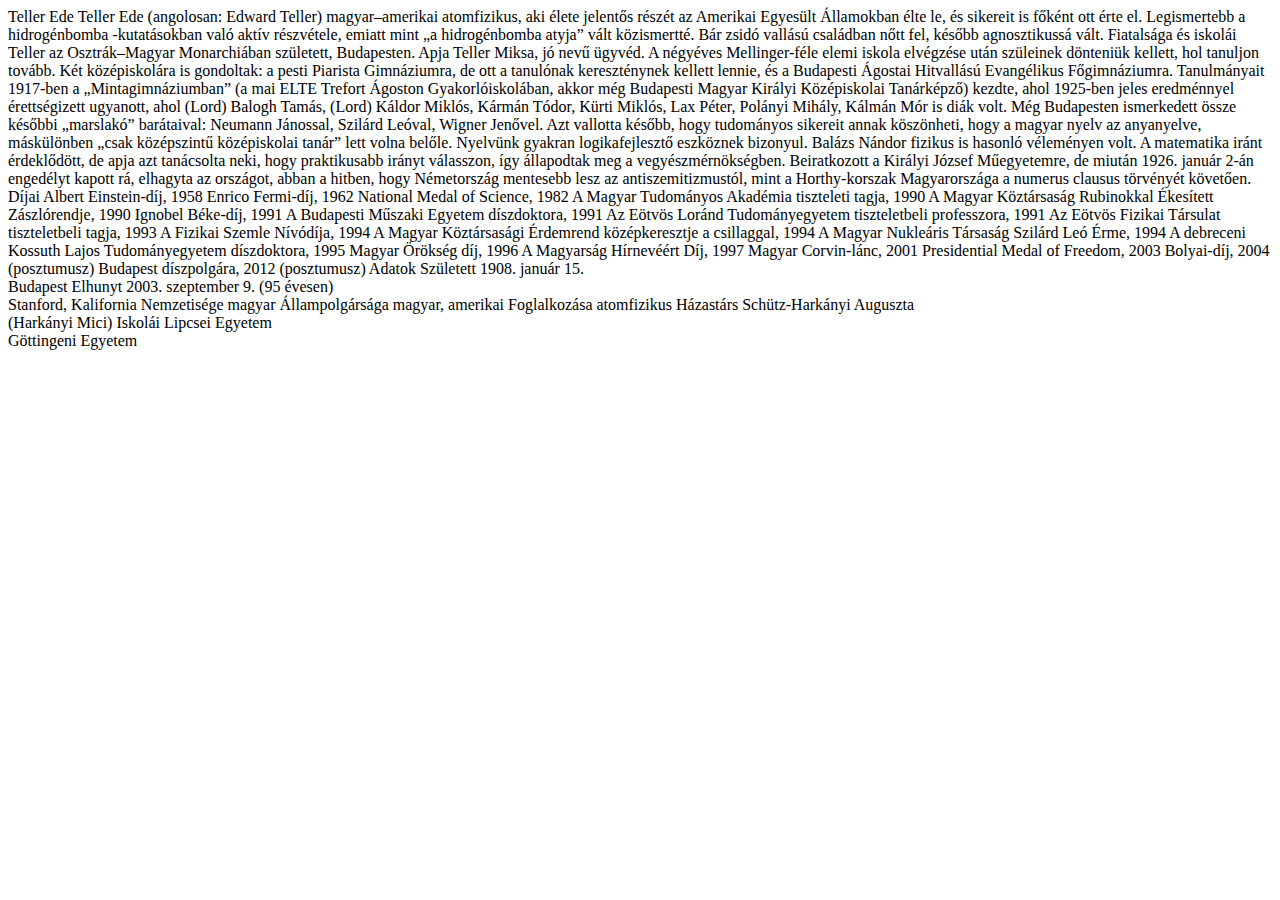
==== Web/Teller Ede/index.html @ ebb8b13b "Update index.html" ====
<!DOCTYPE html>
<html lang="hu">
<head>
    <meta charset="UTF-8">
    <meta http-equiv="X-UA-Compatible" content="IE=edge">
    <meta name="viewport" content="width=device-width, initial-scale=1.0">
    <link rel="stylesheet" href="bootstrap-4.4.1-dist/css/boostarp.min.css">
    <title>Document</title>
</head>
<body>
    <div class"my-5">
      Teller Ede Teller Ede (angolosan: Edward Teller) magyar–amerikai atomfizikus, aki élete jelentős részét 
      az Amerikai Egyesült Államokban élte le, és sikereit is főként ott érte el. Legismertebb a hidrogénbomba
      -kutatásokban való aktív részvétele, emiatt mint „a hidrogénbomba atyja” vált közismertté. Bár zsidó 
      vallású családban nőtt fel, később agnosztikussá vált. Fiatalsága és iskolái Teller az Osztrák–Magyar 
      Monarchiában született, Budapesten. Apja Teller Miksa, jó nevű ügyvéd. A négyéves Mellinger-féle elemi 
      iskola elvégzése után szüleinek dönteniük kellett, hol tanuljon tovább. Két középiskolára is gondoltak: 
      a pesti Piarista Gimnáziumra, de ott a tanulónak kereszténynek kellett lennie, és a Budapesti Ágostai 
      Hitvallású Evangélikus Főgimnáziumra. Tanulmányait 1917-ben a „Mintagimnáziumban” (a mai ELTE Trefort 
      Ágoston Gyakorlóiskolában, akkor még Budapesti Magyar Királyi Középiskolai Tanárképző) kezdte, ahol 
      1925-ben jeles eredménnyel érettségizett ugyanott, ahol (Lord) Balogh Tamás, (Lord) Káldor Miklós, 
      Kármán Tódor, Kürti Miklós, Lax Péter, Polányi Mihály, Kálmán Mór is diák volt. Még Budapesten 
      ismerkedett össze későbbi „marslakó” barátaival: Neumann Jánossal, Szilárd Leóval, Wigner Jenővel. 
      Azt vallotta később, hogy tudományos sikereit annak köszönheti, hogy a magyar nyelv az anyanyelve, 
      máskülönben „csak középszintű középiskolai tanár” lett volna belőle. Nyelvünk gyakran logikafejlesztő
      eszköznek bizonyul. Balázs Nándor fizikus is hasonló véleményen volt. A matematika iránt érdeklődött,
      de apja azt tanácsolta neki, hogy praktikusabb irányt válasszon, így állapodtak meg a 
      vegyészmérnökségben. Beiratkozott a Királyi József Műegyetemre, de miután 1926. január 2-án 
      engedélyt kapott rá, elhagyta az országot, abban a hitben, hogy Németország mentesebb lesz az 
      antiszemitizmustól, mint a Horthy-korszak Magyarországa a numerus clausus törvényét követően. 
      Díjai Albert Einstein-díj, 1958 Enrico Fermi-díj, 1962 National Medal of Science, 1982 A Magyar
      Tudományos Akadémia tiszteleti tagja, 1990 A Magyar Köztársaság Rubinokkal Ékesített Zászlórendje,
      1990 Ignobel Béke-díj, 1991 A Budapesti Műszaki Egyetem díszdoktora, 1991 Az Eötvös Loránd 
      Tudományegyetem tiszteletbeli professzora, 1991 Az Eötvös Fizikai Társulat tiszteletbeli tagja,
      1993 A Fizikai Szemle Nívódíja, 1994 A Magyar Köztársasági Érdemrend középkeresztje a csillaggal,
      1994 A Magyar Nukleáris Társaság Szilárd Leó Érme, 1994 A debreceni Kossuth Lajos Tudományegyetem
      díszdoktora, 1995 Magyar Örökség díj, 1996 A Magyarság Hírnevéért Díj, 1997 Magyar Corvin-lánc,
      2001 Presidential Medal of Freedom, 2003 Bolyai-díj, 2004 (posztumusz) Budapest díszpolgára,
      2012 (posztumusz) Adatok Született 1908. január 15.
      <br>
      Budapest Elhunyt 2003. szeptember 9. (95 évesen)
      <br>
      Stanford, Kalifornia Nemzetisége magyar Állampolgársága magyar, amerikai Foglalkozása atomfizikus 
      Házastárs Schütz-Harkányi Auguszta
      <br>
      (Harkányi Mici) Iskolái Lipcsei Egyetem
      <br>
      Göttingeni Egyetem
    </div>
      
</body>
</html>
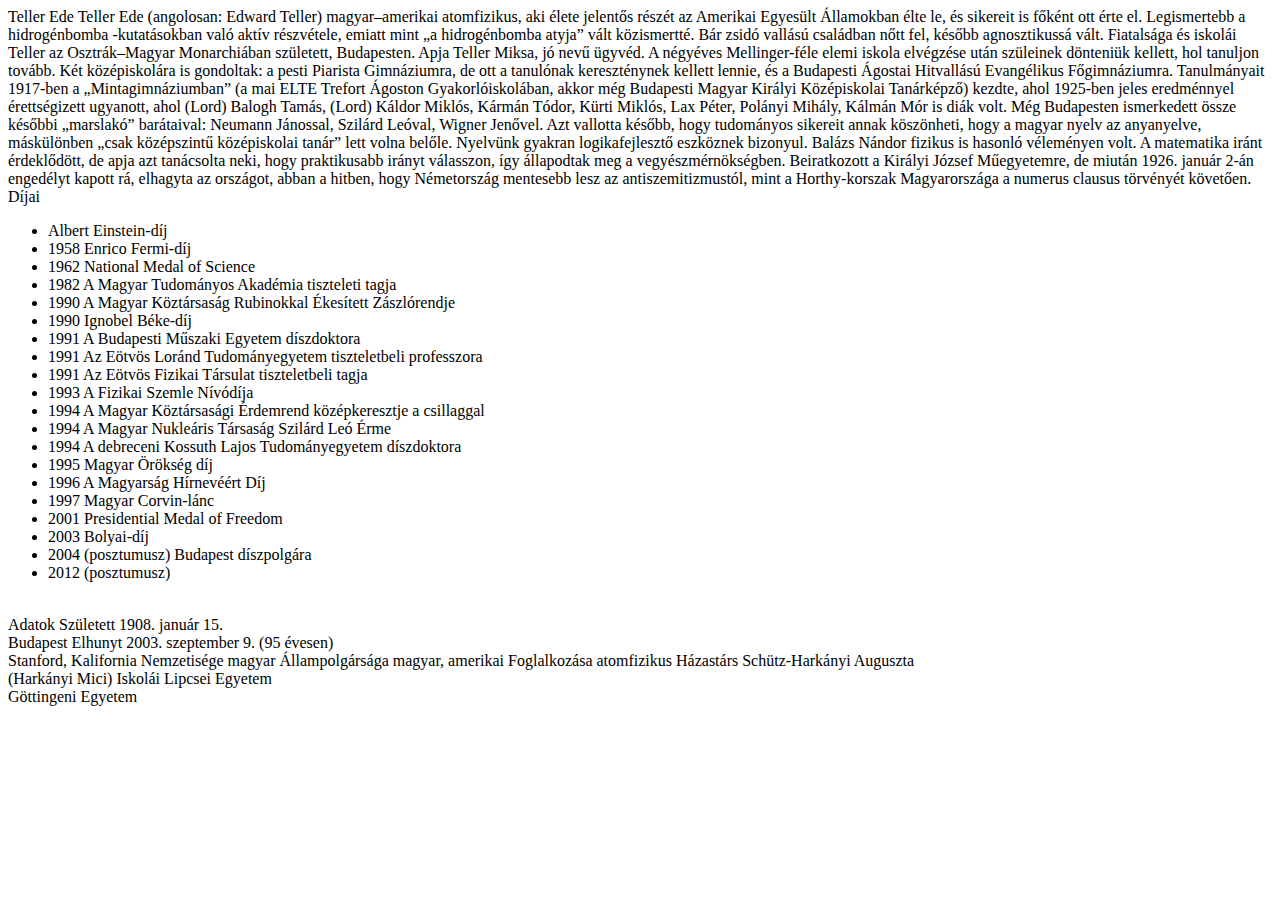
==== commit c5399184: "Update index.html" ====
--- a/Web/Teller Ede/index.html
+++ b/Web/Teller Ede/index.html
@@ -5,10 +5,10 @@
     <meta http-equiv="X-UA-Compatible" content="IE=edge">
     <meta name="viewport" content="width=device-width, initial-scale=1.0">
     <link rel="stylesheet" href="bootstrap-4.4.1-dist/css/boostarp.min.css">
-    <title>Document</title>
+    <title>Teller Ede</title>
 </head>
 <body>
-    <div class"my-5">
+    <div>
       Teller Ede Teller Ede (angolosan: Edward Teller) magyar–amerikai atomfizikus, aki élete jelentős részét 
       az Amerikai Egyesült Államokban élte le, és sikereit is főként ott érte el. Legismertebb a hidrogénbomba
       -kutatásokban való aktív részvétele, emiatt mint „a hidrogénbomba atyja” vált közismertté. Bár zsidó 
@@ -28,15 +28,32 @@
       vegyészmérnökségben. Beiratkozott a Királyi József Műegyetemre, de miután 1926. január 2-án 
       engedélyt kapott rá, elhagyta az országot, abban a hitben, hogy Németország mentesebb lesz az 
       antiszemitizmustól, mint a Horthy-korszak Magyarországa a numerus clausus törvényét követően. 
-      Díjai Albert Einstein-díj, 1958 Enrico Fermi-díj, 1962 National Medal of Science, 1982 A Magyar
-      Tudományos Akadémia tiszteleti tagja, 1990 A Magyar Köztársaság Rubinokkal Ékesített Zászlórendje,
-      1990 Ignobel Béke-díj, 1991 A Budapesti Műszaki Egyetem díszdoktora, 1991 Az Eötvös Loránd 
-      Tudományegyetem tiszteletbeli professzora, 1991 Az Eötvös Fizikai Társulat tiszteletbeli tagja,
-      1993 A Fizikai Szemle Nívódíja, 1994 A Magyar Köztársasági Érdemrend középkeresztje a csillaggal,
-      1994 A Magyar Nukleáris Társaság Szilárd Leó Érme, 1994 A debreceni Kossuth Lajos Tudományegyetem
-      díszdoktora, 1995 Magyar Örökség díj, 1996 A Magyarság Hírnevéért Díj, 1997 Magyar Corvin-lánc,
-      2001 Presidential Medal of Freedom, 2003 Bolyai-díj, 2004 (posztumusz) Budapest díszpolgára,
-      2012 (posztumusz) Adatok Született 1908. január 15.
+      <br>
+      Díjai
+      <ul>
+          <li>Albert Einstein-díj</li>
+          <li>1958 Enrico Fermi-díj</li>
+          <li>1962 National Medal of Science</li>
+          <li>1982 A Magyar Tudományos Akadémia tiszteleti tagja</li>
+          <li>1990 A Magyar Köztársaság Rubinokkal Ékesített Zászlórendje</li>
+          <li>1990 Ignobel Béke-díj</li>
+          <li>1991 A Budapesti Műszaki Egyetem díszdoktora</li>
+          <li>1991 Az Eötvös Loránd Tudományegyetem tiszteletbeli professzora</li>
+          <li>1991 Az Eötvös Fizikai Társulat tiszteletbeli tagja</li>
+          <li>1993 A Fizikai Szemle Nívódíja</li>
+          <li>1994 A Magyar Köztársasági Érdemrend középkeresztje a csillaggal</li>
+          <li>1994 A Magyar Nukleáris Társaság Szilárd Leó Érme</li>
+          <li>1994 A debreceni Kossuth Lajos Tudományegyetem díszdoktora</li>
+          <li>1995 Magyar Örökség díj</li>
+          <li>1996 A Magyarság Hírnevéért Díj</li>
+          <li>1997 Magyar Corvin-lánc</li>
+          <li>2001 Presidential Medal of Freedom</li>
+          <li>2003 Bolyai-díj</li>
+          <li>2004 (posztumusz) Budapest díszpolgára</li>
+          <li>2012 (posztumusz)</li>
+      </ul>
+      <br>
+        Adatok Született 1908. január 15.
       <br>
       Budapest Elhunyt 2003. szeptember 9. (95 évesen)
       <br>
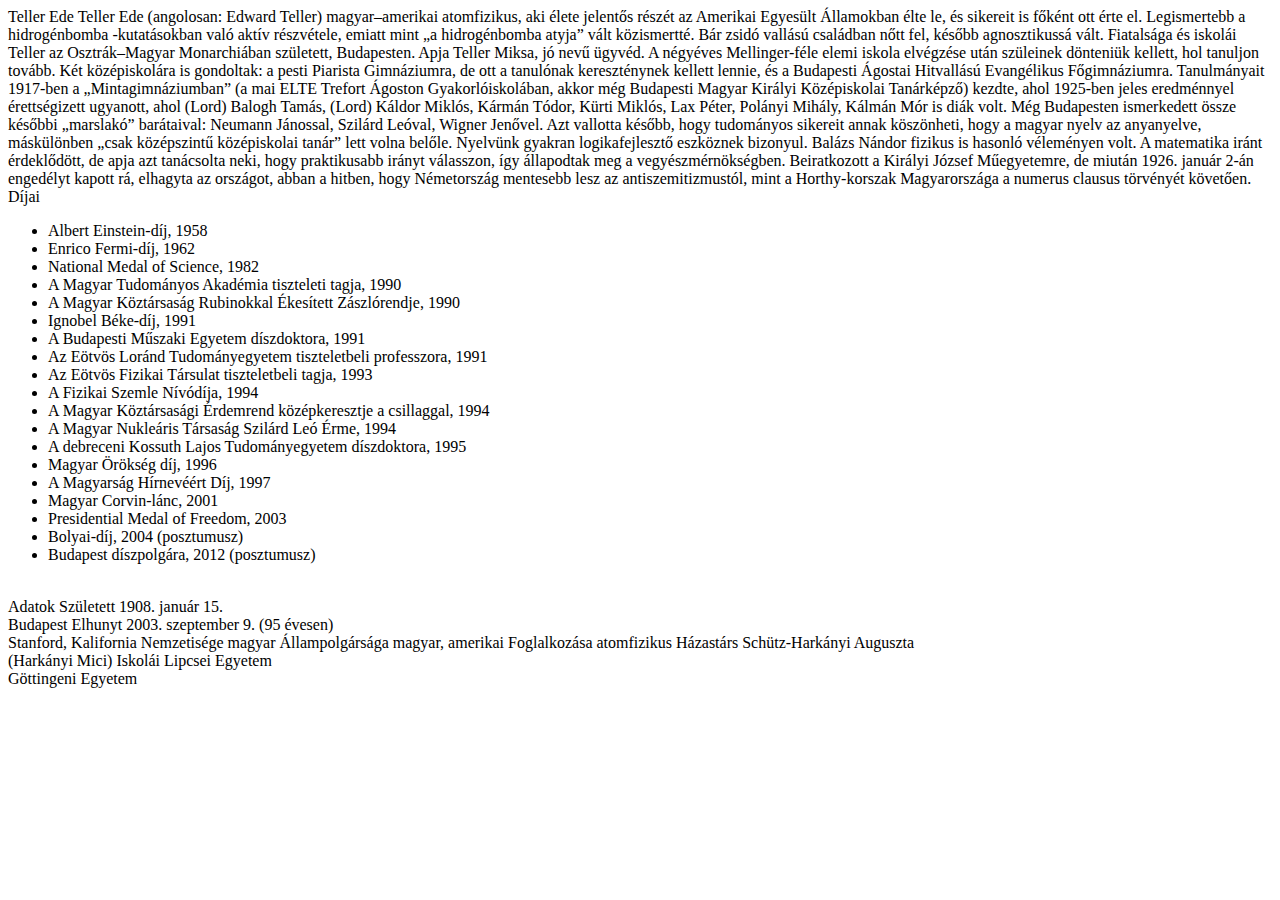
==== commit f4febec5: "Update index.html" ====
--- a/Web/Teller Ede/index.html
+++ b/Web/Teller Ede/index.html
@@ -31,26 +31,25 @@
       <br>
       Díjai
       <ul>
-          <li>Albert Einstein-díj</li>
-          <li>1958 Enrico Fermi-díj</li>
-          <li>1962 National Medal of Science</li>
-          <li>1982 A Magyar Tudományos Akadémia tiszteleti tagja</li>
-          <li>1990 A Magyar Köztársaság Rubinokkal Ékesített Zászlórendje</li>
-          <li>1990 Ignobel Béke-díj</li>
-          <li>1991 A Budapesti Műszaki Egyetem díszdoktora</li>
-          <li>1991 Az Eötvös Loránd Tudományegyetem tiszteletbeli professzora</li>
-          <li>1991 Az Eötvös Fizikai Társulat tiszteletbeli tagja</li>
-          <li>1993 A Fizikai Szemle Nívódíja</li>
-          <li>1994 A Magyar Köztársasági Érdemrend középkeresztje a csillaggal</li>
-          <li>1994 A Magyar Nukleáris Társaság Szilárd Leó Érme</li>
-          <li>1994 A debreceni Kossuth Lajos Tudományegyetem díszdoktora</li>
-          <li>1995 Magyar Örökség díj</li>
-          <li>1996 A Magyarság Hírnevéért Díj</li>
-          <li>1997 Magyar Corvin-lánc</li>
-          <li>2001 Presidential Medal of Freedom</li>
-          <li>2003 Bolyai-díj</li>
-          <li>2004 (posztumusz) Budapest díszpolgára</li>
-          <li>2012 (posztumusz)</li>
+          <li>Albert Einstein-díj, 1958</li>
+          <li>Enrico Fermi-díj, 1962</li>
+          <li>National Medal of Science, 1982</li>
+          <li>A Magyar Tudományos Akadémia tiszteleti tagja, 1990</li>
+          <li>A Magyar Köztársaság Rubinokkal Ékesített Zászlórendje, 1990</li>
+          <li>Ignobel Béke-díj, 1991</li>
+          <li>A Budapesti Műszaki Egyetem díszdoktora, 1991</li>
+          <li>Az Eötvös Loránd Tudományegyetem tiszteletbeli professzora, 1991</li>
+          <li>Az Eötvös Fizikai Társulat tiszteletbeli tagja, 1993</li>
+          <li>A Fizikai Szemle Nívódíja, 1994</li>
+          <li>A Magyar Köztársasági Érdemrend középkeresztje a csillaggal, 1994</li>
+          <li>A Magyar Nukleáris Társaság Szilárd Leó Érme, 1994</li>
+          <li>A debreceni Kossuth Lajos Tudományegyetem díszdoktora, 1995</li>
+          <li>Magyar Örökség díj, 1996</li>
+          <li>A Magyarság Hírnevéért Díj, 1997</li>
+          <li>Magyar Corvin-lánc, 2001</li>
+          <li>Presidential Medal of Freedom, 2003</li>
+          <li>Bolyai-díj, 2004 (posztumusz)</li>
+          <li>Budapest díszpolgára, 2012 (posztumusz)</li>
       </ul>
       <br>
         Adatok Született 1908. január 15.
